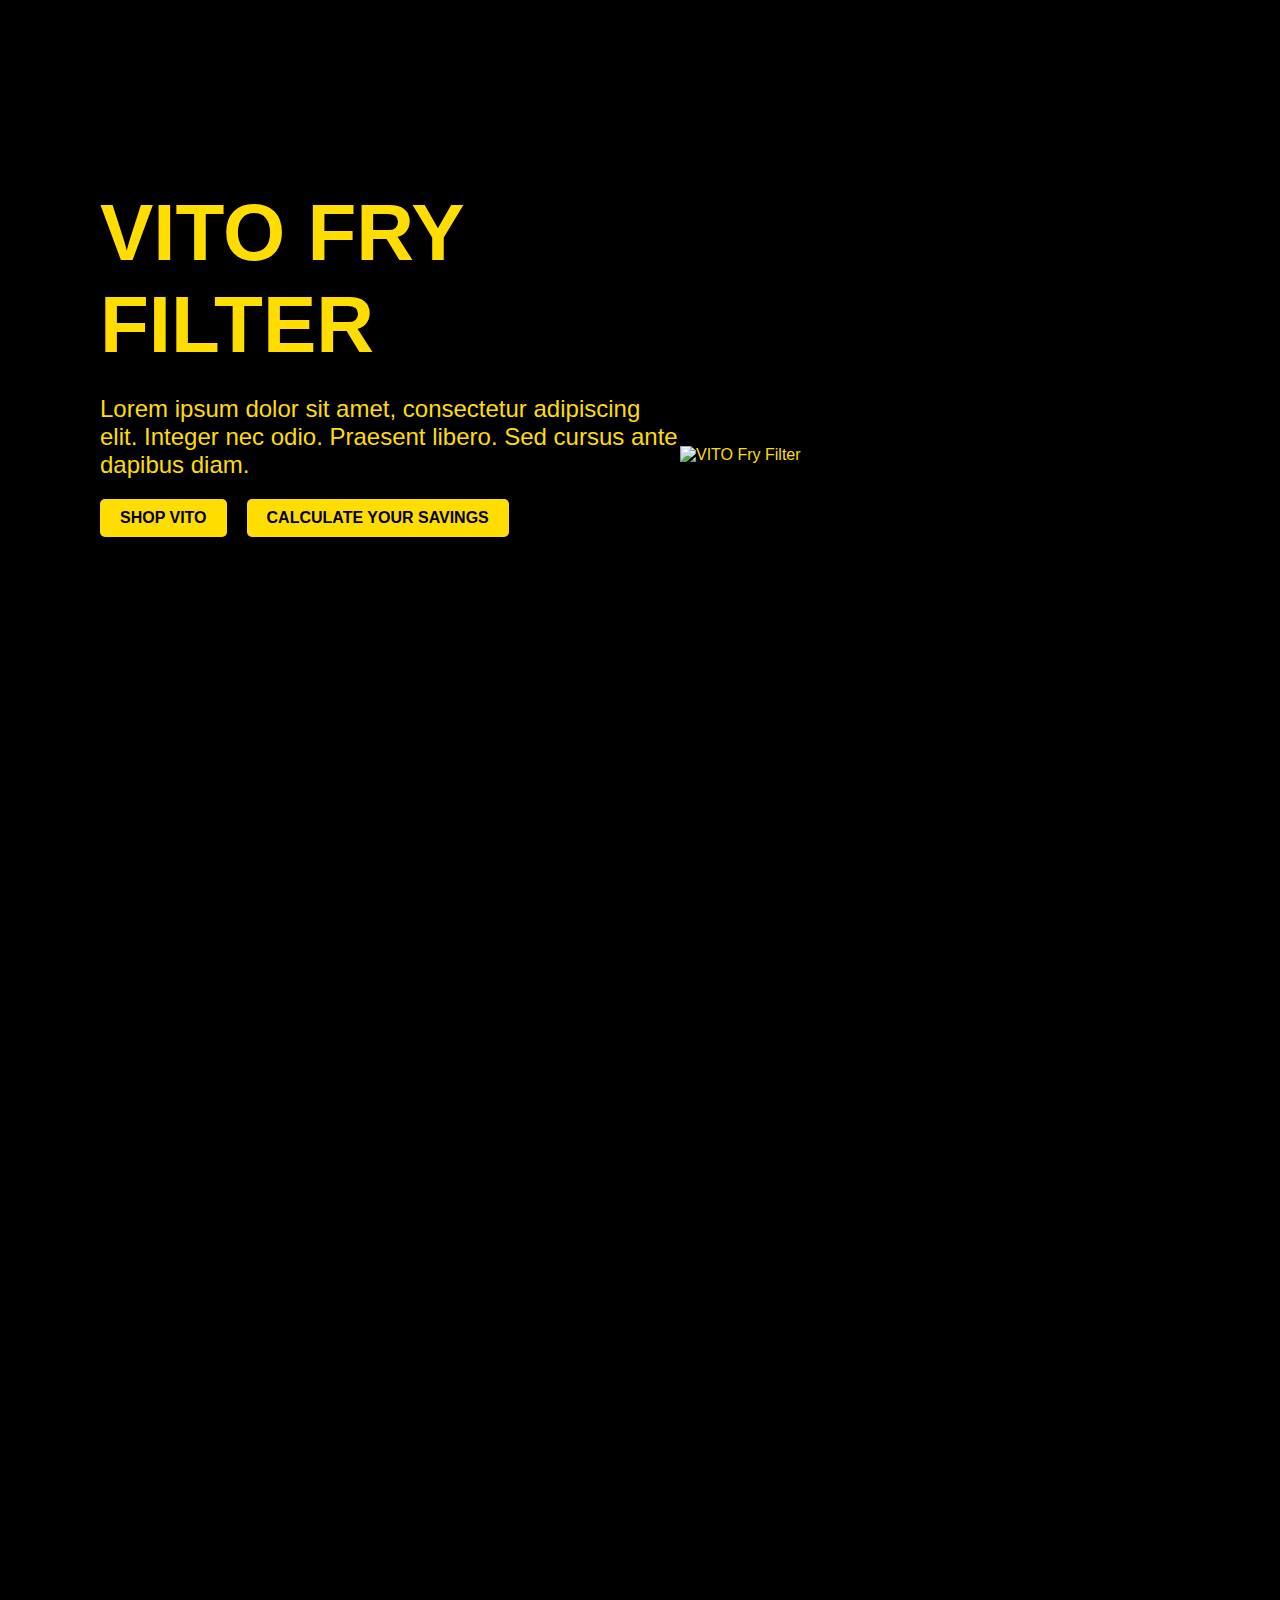
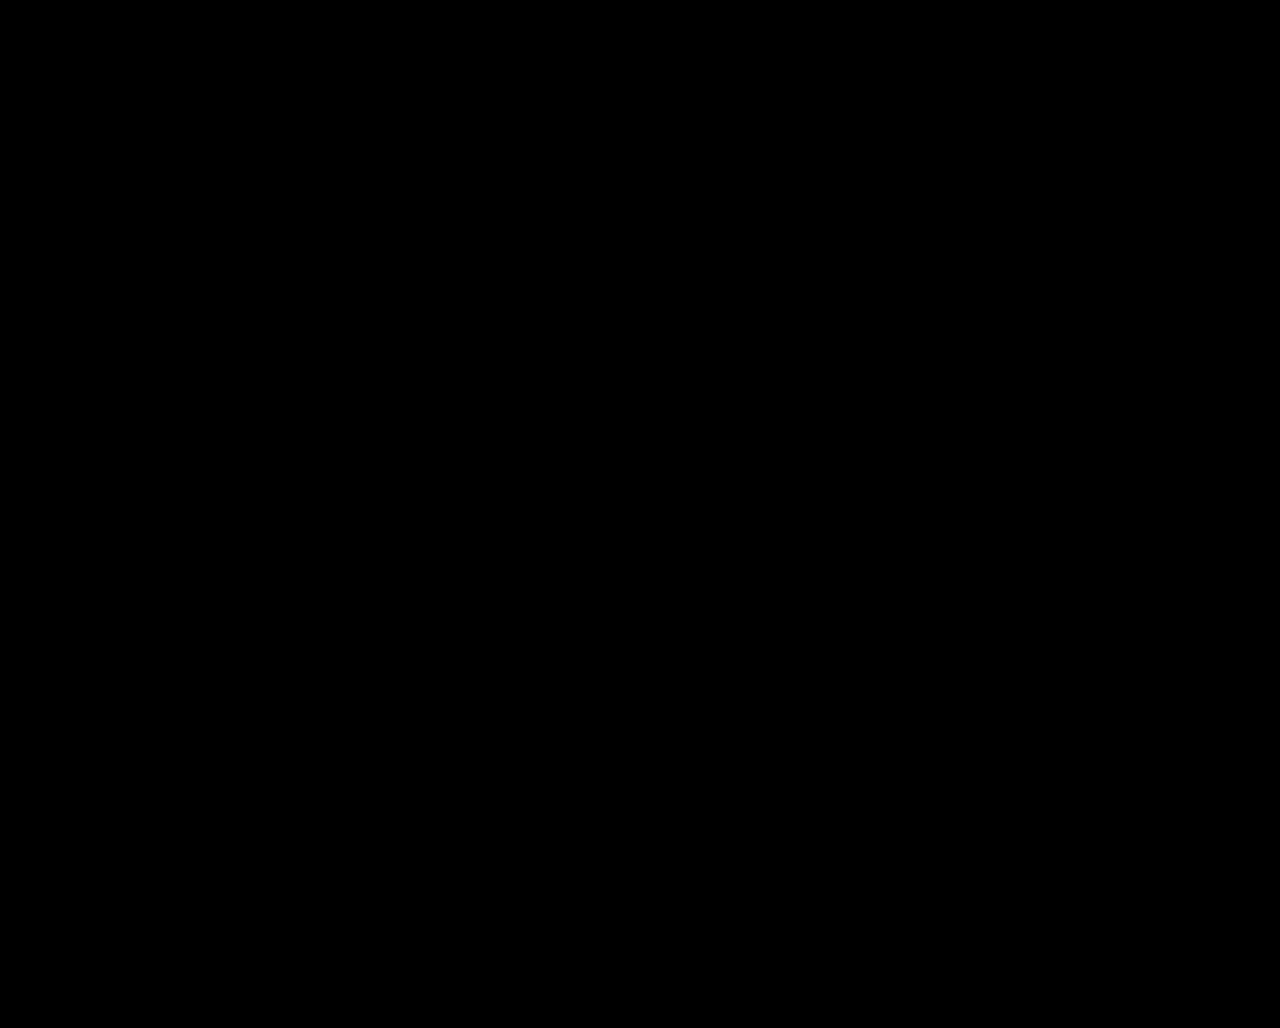
==== index.html @ 42c78854 "adjusted styles" ====
<!DOCTYPE html>
<html lang="en">
<head>
  <meta charset="UTF-8">
  <meta name="viewport" content="width=device-width, initial-scale=1.0">
  <title>VITO Fry Filter</title>
  <link rel="stylesheet" href="styles.css">
</head>
<body>
  <!-- HERO SECTION -->
  <div id="hero-section"></div>

  <!-- QUIZ SECTION -->
  <div id="quiz-section"></div>

  <!-- CALCULATOR SECTION -->
  <div id="calculator-section"></div>

  <script src="scripts.js"></script>
  <script>
    // Load sections
    fetch('hero.html')
      .then(response => response.text())
      .then(data => document.getElementById('hero-section').innerHTML = data);

    fetch('quiz.html')
      .then(response => response.text())
      .then(data => document.getElementById('quiz-section').innerHTML = data);

    fetch('calculator.html')
      .then(response => response.text())
      .then(data => document.getElementById('calculator-section').innerHTML = data);
  </script>
</body>
</html>
---- styles.css ----
body, html {
    margin: 0;
    padding: 0;
    width: 100%;
    height: 100%;
    font-family: 'Poppins', sans-serif;
    justify-content: center;
    align-items: center;
    height: 100vh;
    overflow-x: hidden;
    background-color: rgb(0, 0, 0);
  }
  
  .hero {
    position: relative;
    width: 100%;
    height: 70vh; /* Banner size */
  }
  
  .background-video {
    position: absolute;
    top: 0;
    left: 0;
    width: 100%;
    height: 100%;
    overflow: hidden;
    z-index: 1;
  }
  
  .background-video video {
    width: 100%;
    height: 100%;
    object-fit: cover;
  }
  
  .hero-content {
    position: relative;
    z-index: 2;
    display: flex;
    align-items: center;
    justify-content: center; /* Center the content */
    height: 100%;
    padding: 20px;
    color: #ffdd00;
    text-align: left;
    background-color:rgba(0, 0, 0, 0.75);
  }
  
  .content-wrapper {
    display: flex;
    align-items: center;
    justify-content: space-between; /* Space out the text and image */
    max-width: 1200px; /* Set a max-width for the inner container */
    width: 100%;
    padding-left: 5rem;
  }
  
  .text-content {
    max-width: 50%;
  }
  
  .hero-content h1 {
    font-size: 5rem; /* Larger heading */
    font-weight: 700;
    margin-bottom: 20px;
  }
  
  .hero-content p {
    font-size: 1.5rem; /* Larger paragraph text */
    margin-bottom: 20px;
  }
  
  .vito-image {
    width: 65%;
    height: auto;
    padding-top: 15rem;
  }
  
  .buttons {
    display: flex;
    gap: 20px;
  }
  
  .button {
    background-color: #ffdd00;
    color: black;
    padding: 10px 20px;
    text-decoration: none;
    font-weight: 700;
    border-radius: 5px;
    transition: background-color 0.3s;
  }
  
  .button:hover {
    background-color: #ffcc00;
  }
  
  .start-button-container {
    text-align: center;
    display: flex;
    flex-direction: column;
    align-items: center;
    justify-content: space-evenly;
  }
  
  /* QUIZ STYLES */
  
  .quiz {
    height: 800px;
    display: flex;
    align-items: center;
    justify-content: space-evenly;
  }
  .quiz-heading {
    color: #ffcc00;
  }
  .quiz-description {
    color: #ffcc00;
  }
  .start-button-container img {
    max-width: 300px;
    max-height: 300px;
    margin-bottom: 20px;
  }
  
  .start-button {
    background-color: #ffdd00;
    color: black;
    padding: 15px 25px;
    font-size: 1.5rem;
    font-weight: 700;
    border: none;
    border-radius: 5px;
    cursor: pointer;
    transition: background-color 0.3s;
  }
  
  .start-button:hover {
    background-color: #ffd700;
  }
  
  .quiz-container {
    display: none;
    background-color: black;
    color: #ffdd00;
    padding: 50px 20px;
    text-align: center;
    max-width: 1200px;
    width: 100%;
    box-sizing: border-box;
    /* Include padding in width */
    margin: 0 auto;
    /* Center horizontally */
    border-radius: 10px;
    position: relative;
    /* Ensure relative positioning */
    overflow: hidden;
    height: 520px;
    /* Set a consistent height */
  }
  
  .quiz-slides {
    display: flex;
    flex-direction: column;
    align-items: center;
    width: 100%;
  }
  
  .quiz-slide {
    background-color: black;
    position: absolute;
    width: 100%;
    top: 0;
    left: 0;
    transition: transform 400ms ease-in-out;
    opacity: 0;
    /* Make slides initially invisible */
    visibility: hidden;
    /* Hide slides initially */
    display: flex;
    flex-direction: column;
    align-items: center;
    justify-content: center;
    /* Center content vertically */
    height: 100%;
    /* Ensure slides take up the full height */
  }
  
  .quiz-slide.active {
    transform: translateX(0);
    opacity: 1;
    /* Make the active slide visible */
    visibility: visible;
    /* Show the active slide */
  }
  
  .quiz-slide.left {
    transform: translateX(-100%);
    visibility: hidden;
    /* Ensure hidden slides are not visible */
  }
  
  .quiz-slide.right {
    transform: translateX(100%);
    visibility: hidden;
    /* Ensure hidden slides are not visible */
  }
  
  button {
    background-color: #ffdd00;
    color: black;
    padding: 15px 25px;
    font-size: 1.5rem;
    font-weight: 700;
    border: none;
    border-radius: 5px;
    cursor: pointer;
    transition: background-color 0.3s;
    margin: 10px;
    /* Add some margin for spacing */
  }
  
  button:hover {
    background-color: #ffd700;
  }
  
  .results {
    background-color: #ffdd00;
    color: black;
    padding: 20px;
    font-size: 1.2rem;
    font-weight: 700;
    border-radius: 5px;
    margin-top: 20px;
    display: none;
    /* Hide the results section initially */
  }
  
  .action-buttons {
    display: none;
    /* Hide action buttons initially */
    margin-top: 20px;
  }
  
  .action-buttons.active {
    display: flex;
    /* Show action buttons when active */
    justify-content: center;
    gap: 15px;
  }
  
  .slide-header {
    display: flex;
    flex-direction: column;
    align-items: center;
    margin-bottom: 20px;
  }
  
  .button-wrapper {
    display: flex;
    flex-direction: row;
    align-items: center;
    margin-top: 20px;
  }
  
  .result-wrapper {
    display: flex;
    flex-direction: column;
    align-items: center;
    text-align: center;
    /* Ensure text is centered */
    width: 100%;
  }
  
  .results img {
    max-width: 10rem;
    width: 100%;
    max-height: auto;
    margin: 0 auto;
  }
  
  /* Calculator Section */
  .calculate-savings {
    background-color: black;
    color: #ffdd00;
    padding: 50px 0;
    text-align: center;
  }
  
  .calculate-savings .container {
    max-width: 1200px;
    margin: 0 auto;
    padding: 0 20px;
  }
  
  .calculate-savings h2 {
    font-size: 5rem;
    font-weight: 700;
    margin-bottom: 10px;
  }
  
  .calculate-savings p {
    font-size: 1.5rem;
    margin-bottom: 2rem;
  }
  
  .calculator {
    display: flex;
    flex-direction: row;
    align-items: center;
    gap: 20px;
    justify-content: space-evenly;
  }
  
  .calculator-inputs {
    display: flex;
    flex-direction: column;
    gap: 15px;
  }
  
  .calculator-input {
    background-color: #ffdd00;
    color: black;
    padding: 30px 0;
    font-size: 2rem;
    font-weight: 700;
    border: none;
    border-radius: 5px;
    text-align: center;
    cursor: text;
  }
  
  .calculator-label {
    color: #ffdd00;
    font-size: 1.5rem;
    margin-bottom: -10px;
    text-align: left;
    margin-left: 10px;
  }
  
  .results-wrapper {
    display: flex;
    flex-direction: column;
    align-items: center;
    gap: 30px;
  }
  
  .results {
    background-color: #ffdd00;
    color: black;
    padding: 10rem 0;
    font-size: 2rem;
    font-weight: 700;
    border-radius: 5px;
    width: 100%;
    text-align: center;
  }
  
  .action-buttons {
    display: flex;
    gap: 15px;
    margin-top: 20px;
  }
  
  .action-buttons.active {
    display: flex;
    /* Show action buttons when active */
    justify-content: center;
    gap: 15px;
  }
  
  .start-button-container {
    text-align: center;
  }
  
  .start-button-container img {
    max-width: 300px;
    max-height: 300px;
    margin-bottom: 20px;
  }
  
  .results img {
    max-width: 10rem;
    width: 100%;
    max-height: auto;
    margin: 0 auto;
  }
  
  .slide-header {
    display: flex;
    flex-direction: column;
    align-items: center;
    margin-bottom: 20px;
  }
  
  .button-wrapper {
    display: flex;
    flex-direction: row;
    align-items: center;
    margin-top: 20px;
  }
  
  .result-wrapper {
    display: flex;
    flex-direction: column;
    align-items: center;
    text-align: center;
    /* Ensure text is centered */
    width: 100%;
  }
  
  .results {
    background-color: #ffdd00;
    color: black;
    padding: 20px;
    font-size: 1.2rem;
    font-weight: 700;
    border-radius: 5px;
    margin-top: 20px;
    display: none;
    /* Hide the results section initially */
  }
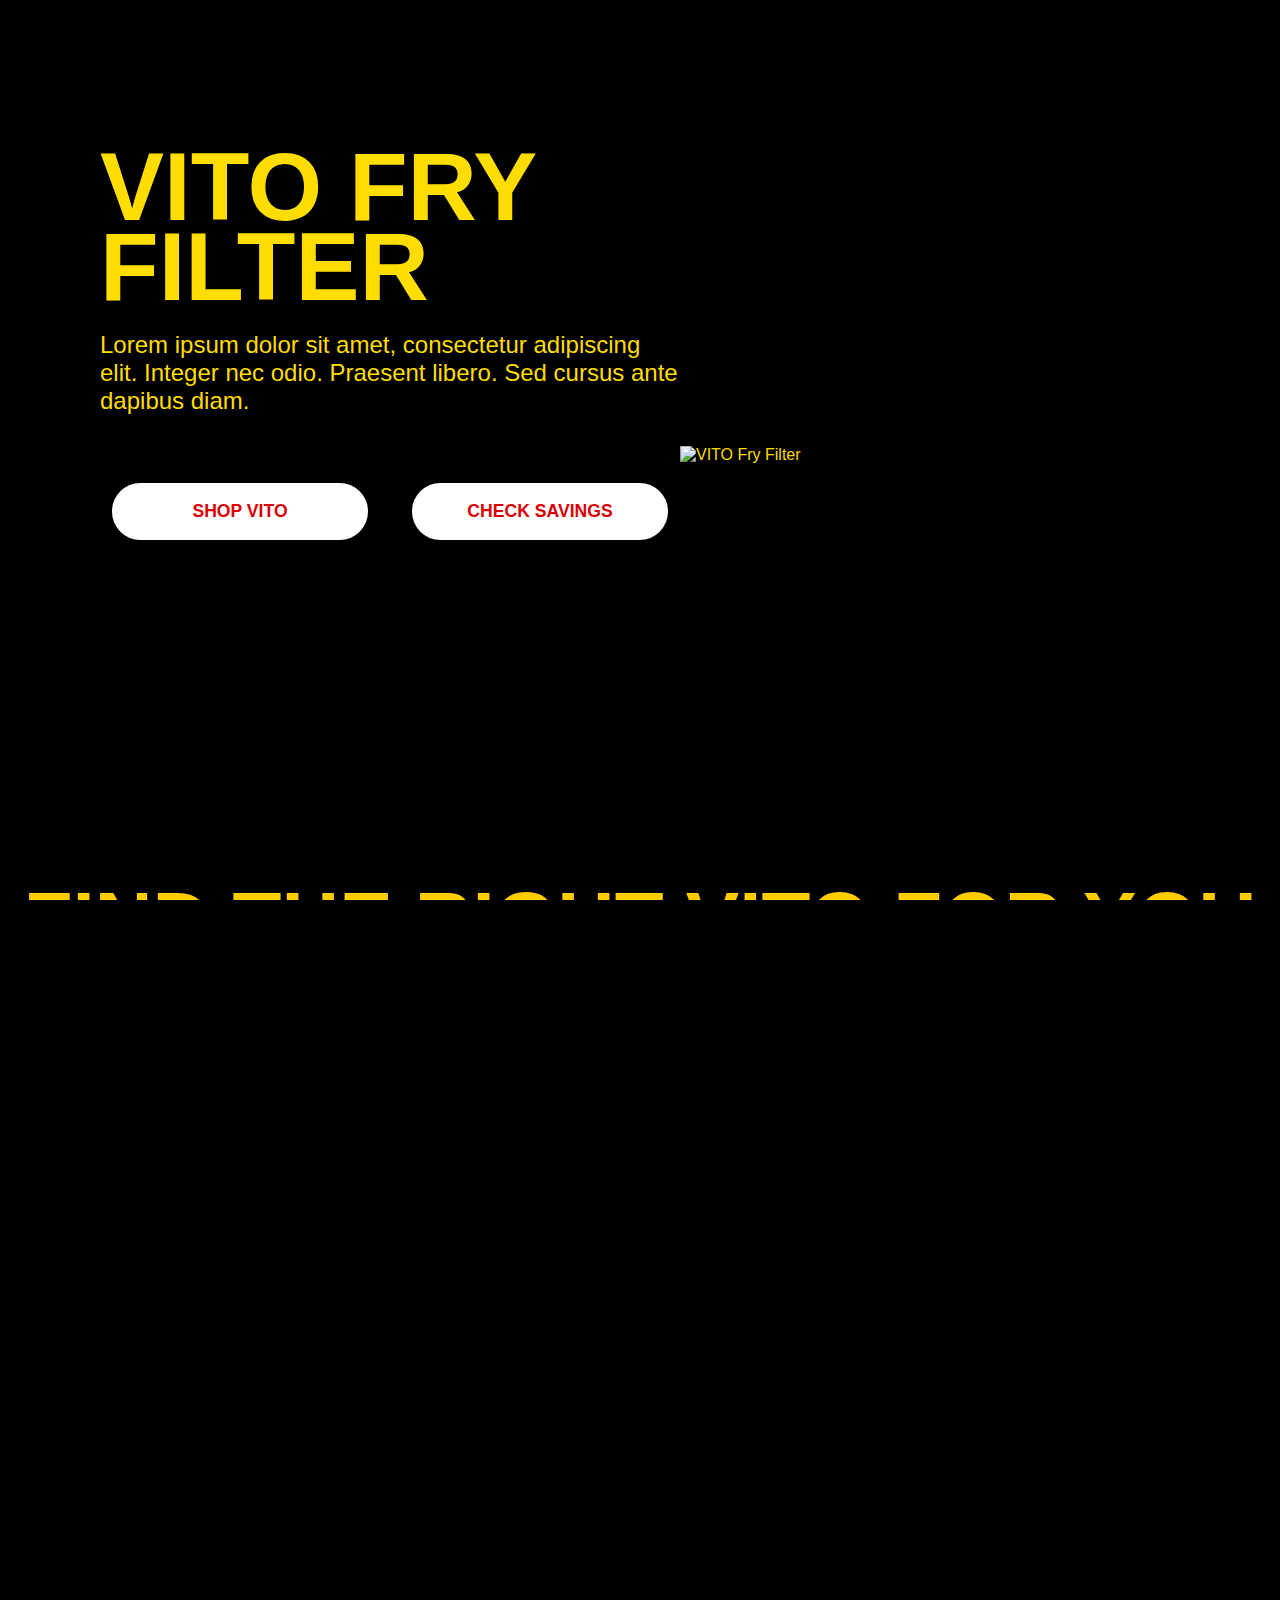
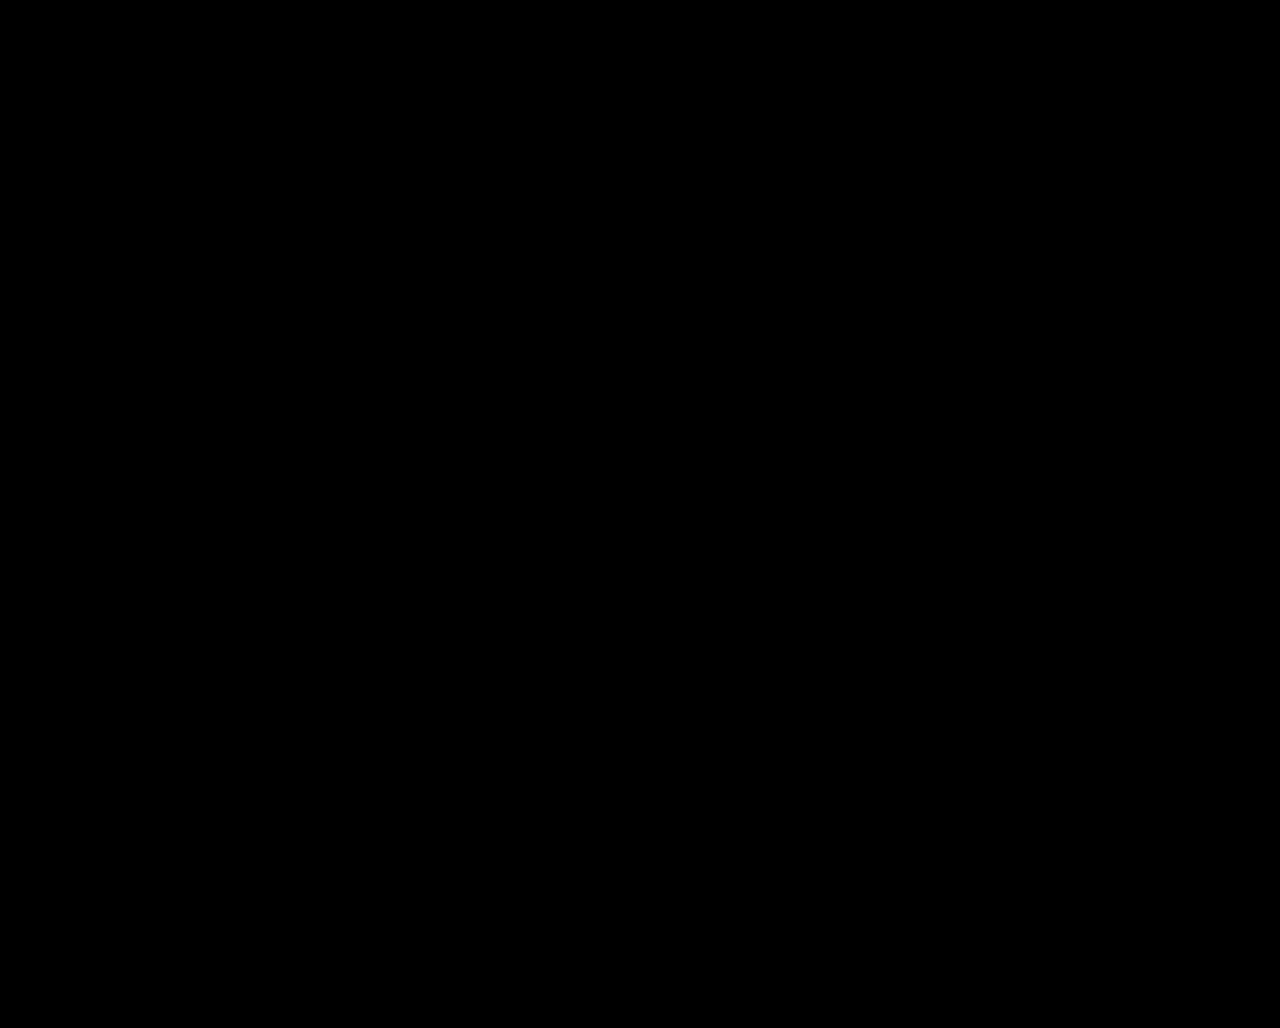
==== commit 4c4a2516: "compartmentalized sections of my code and added a new buttons component" ====
--- a/index.html
+++ b/index.html
@@ -4,9 +4,9 @@
   <meta charset="UTF-8">
   <meta name="viewport" content="width=device-width, initial-scale=1.0">
   <title>VITO Fry Filter</title>
-  <link rel="stylesheet" href="styles.css">
-</head>
-<body>
+  <link rel="stylesheet" href="global.css">
+    <script src="./quiz-calculator.js"></script>
+  </head>
   <!-- HERO SECTION -->
   <div id="hero-section"></div>
 
--- a/global.css
+++ b/global.css
@@ -0,0 +1,454 @@
+body, html {
+  margin: 0;
+  padding: 0;
+  width: 100%;
+  height: 100%;
+  font-family: 'Poppins', sans-serif;
+  justify-content: center;
+  align-items: center;
+  height: 100vh;
+  overflow-x: hidden;
+  background-color: rgb(0, 0, 0);
+}
+
+/* HERO STYLES */
+#hero-section {
+  z-index: 1;
+  position: relative;
+}
+
+.hero {
+  position: relative;
+  width: 100%;
+  height: 70vh; /* Banner size */
+}
+
+.background-video {
+  position: absolute;
+  top: 0;
+  left: 0;
+  width: 100%;
+  height: 100%;
+  overflow: hidden;
+  z-index: 0;
+}
+
+.background-video video {
+  width: 100%;
+  height: 100%;
+  object-fit: cover;
+}
+
+.hero-content {
+  position: relative;
+  z-index: 1;
+  display: flex;
+  align-items: center;
+  justify-content: center; /* Center the content */
+  height: 100%;
+  padding: 20px;
+  color: #ffdd00;
+  text-align: left;
+  background-color:rgba(0, 0, 0, 0.75);
+}
+
+.content-wrapper {
+  display: flex;
+  align-items: center;
+  justify-content: space-between; /* Space out the text and image */
+  max-width: 1200px; /* Set a max-width for the inner container */
+  width: 100%;
+  padding-left: 5rem;
+}
+
+.text-content {
+  max-width: 50%;
+}
+
+.hero-content h1 {
+  font-size: 6rem;
+  font-weight: 700;
+  margin-bottom: 0;
+  line-height: 5rem;
+  font-weight: 900;
+}
+
+.hero-content p {
+  font-size: 1.5rem; /* Larger paragraph text */
+  margin-bottom: 20px;
+}
+
+.vito-image {
+  width: 65%;
+  height: auto;
+  padding-top: 15rem;
+}
+
+.buttons {
+  display: flex;
+  gap: 20px;
+}
+
+.button {
+  background-color: #ffdd00;
+  color: black;
+  padding: 10px 20px;
+  text-decoration: none;
+  font-weight: 700;
+  border-radius: 5px;
+  transition: background-color 0.3s;
+}
+
+.button:hover {
+  background-color: #ffcc00;
+}
+
+.start-button-container {
+  text-align: center;
+  display: flex;
+  flex-direction: column;
+  align-items: center;
+  justify-content: space-evenly;
+}
+
+/* QUIZ STYLES */
+#quiz-section {
+  z-index: 2;
+  position: relative;
+  background-color: black;
+}
+
+.quiz {
+  height: 800px;
+  display: flex;
+  align-items: center;
+  justify-content: space-evenly;
+  text-align: left; /* Added text alignment */
+}
+
+.quiz-heading {
+  color: #ffcc00;
+  font-size: 5rem;
+    font-weight: 700;
+    margin-bottom: 10px;
+    text-transform: uppercase;
+    text-align: left;
+}
+
+.quiz-description {
+  color: #ffcc00;
+  font-size: 1.5rem;
+    margin-bottom: 2rem;
+}
+
+.start-button-container img {
+  max-width: 300px;
+  max-height: 300px;
+  margin-bottom: 20px;
+}
+
+.start-button {
+  background-color: #ffdd00;
+  color: black;
+  padding: 15px 25px;
+  font-size: 1.5rem;
+  font-weight: 700;
+  border: none;
+  border-radius: 5px;
+  cursor: pointer;
+  transition: background-color 0.3s;
+  text-transform: uppercase; /* Added text transformation */
+  text-align: left; /* Added text alignment */
+}
+
+.start-button:hover {
+  background-color: #ffd700;
+}
+
+.quiz-container {
+  display: none;
+  background-color: black;
+  color: #ffdd00;
+  padding: 50px 20px;
+  text-align: center;
+  max-width: 1200px;
+  width: 100%;
+  box-sizing: border-box;
+  /* Include padding in width */
+  margin: 0 auto;
+  /* Center horizontally */
+  border-radius: 10px;
+  position: relative;
+  /* Ensure relative positioning */
+  overflow: hidden;
+  height: 520px;
+  /* Set a consistent height */
+}
+
+.quiz-slides {
+  display: flex;
+  flex-direction: column;
+  align-items: center;
+  width: 100%;
+}
+
+.quiz-slide {
+  background-color: black;
+  position: absolute;
+  width: 100%;
+  top: 0;
+  left: 0;
+  transition: transform 400ms ease-in-out;
+  opacity: 0;
+  /* Make slides initially invisible */
+  visibility: hidden;
+  /* Hide slides initially */
+  display: flex;
+  flex-direction: column;
+  align-items: center;
+  justify-content: center;
+  /* Center content vertically */
+  height: 100%;
+  /* Ensure slides take up the full height */
+}
+
+.quiz-slide.active {
+  transform: translateX(0);
+  opacity: 1;
+  /* Make the active slide visible */
+  visibility: visible;
+  /* Show the active slide */
+}
+
+.quiz-slide.left {
+  transform: translateX(-100%);
+  visibility: hidden;
+  /* Ensure hidden slides are not visible */
+}
+
+.quiz-slide.right {
+  transform: translateX(100%);
+  visibility: hidden;
+  /* Ensure hidden slides are not visible */
+}
+
+button {
+  background-color: #ffdd00;
+  color: black;
+  padding: 15px 25px;
+  font-size: 1.5rem;
+  font-weight: 700;
+  border: none;
+  border-radius: 5px;
+  cursor: pointer;
+  transition: background-color 0.3s;
+  margin: 10px;
+  /* Add some margin for spacing */
+  text-transform: uppercase; /* Added text transformation */
+  text-align: left; /* Added text alignment */
+}
+
+button:hover {
+  background-color: #ffd700;
+}
+
+.results {
+  background-color: #ffdd00;
+  color: black;
+  padding: 20px;
+  font-size: 1.2rem;
+  font-weight: 700;
+  border-radius: 5px;
+  margin-top: 20px;
+  display: none;
+  /* Hide the results section initially */
+}
+
+.action-buttons {
+  display: none;
+  /* Hide action buttons initially */
+  margin-top: 20px;
+}
+
+.action-buttons.active {
+  display: flex;
+  /* Show action buttons when active */
+  justify-content: center;
+  gap: 15px;
+}
+
+.slide-header {
+  display: flex;
+  flex-direction: column;
+  align-items: center;
+  margin-bottom: 20px;
+}
+
+.button-wrapper {
+  display: flex;
+  flex-direction: row;
+  align-items: center;
+  margin-top: 20px;
+}
+
+.result-wrapper {
+  display: flex;
+  flex-direction: column;
+  align-items: center;
+  text-align: center;
+  /* Ensure text is centered */
+  width: 100%;
+}
+
+.results img {
+  max-width: 10rem;
+  width: 100%;
+  max-height: auto;
+  margin: 0 auto;
+}
+
+/* Calculator Section */
+.calculate-savings {
+  background-color: black;
+  color: #ffdd00;
+  padding: 50px 0;
+  text-align: left; /* Changed to left alignment */
+  position: relative;
+  z-index: 1;
+}
+
+.calculate-savings .container {
+  max-width: 1200px;
+  margin: 0 auto;
+  padding: 0 20px;
+}
+
+.calculate-savings h2 {
+  font-size: 5rem;
+  font-weight: 700;
+  margin-bottom: 10px;
+  text-transform: uppercase; /* Added text transformation */
+}
+
+.calculate-savings p {
+  font-size: 1.5rem;
+  margin-bottom: 2rem;
+}
+
+.calculator {
+  display: flex;
+  flex-direction: row;
+  align-items: center;
+  gap: 20px;
+  justify-content: space-evenly;
+}
+
+.calculator-inputs {
+  display: flex;
+  flex-direction: column;
+  gap: 15px;
+}
+
+.calculator-input {
+  background-color: #ffdd00;
+  color: black;
+  padding: 30px 0;
+  font-size: 2rem;
+  font-weight: 700;
+  border: none;
+  border-radius: 5px;
+  text-align: center;
+  cursor: text;
+}
+
+.calculator-label {
+  color: #ffdd00;
+  font-size: 1.5rem;
+  margin-bottom: -10px;
+  text-align: left;
+  margin-left: 10px;
+}
+
+.results-wrapper {
+  display: flex;
+  flex-direction: column;
+  align-items: center;
+  gap: 30px;
+}
+
+.results {
+  background-color: #ffdd00;
+  color: black;
+  padding: 10rem 0;
+  font-size: 2rem;
+  font-weight: 700;
+  border-radius: 5px;
+  width: 100%;
+  text-align: center;
+}
+
+.action-buttons {
+  display: flex;
+  gap: 15px;
+  margin-top: 20px;
+}
+
+.action-buttons.active {
+  display: flex;
+  /* Show action buttons when active */
+  justify-content: center;
+  gap: 15px;
+}
+
+.start-button-container {
+  text-align: center;
+}
+
+.start-button-container img {
+  max-width: 300px;
+  max-height: 300px;
+  margin-bottom: 20px;
+}
+
+.results img {
+  max-width: 10rem;
+  width: 100%;
+  max-height: auto;
+  margin: 0 auto;
+}
+
+.slide-header {
+  display: flex;
+  flex-direction: column;
+  align-items: center;
+  margin-bottom: 20px;
+}
+
+.button-wrapper {
+  display: flex;
+  flex-direction: row;
+  align-items: center;
+  margin-top: 20px;
+}
+
+.result-wrapper {
+  display: flex;
+  flex-direction: column;
+  align-items: center;
+  text-align: center;
+  /* Ensure text is centered */
+  width: 100%;
+}
+
+.results {
+  background-color: #ffdd00;
+  color: black;
+  padding: 20px;
+  font-size: 1.2rem;
+  font-weight: 700;
+  border-radius: 5px;
+  margin-top: 20px;
+  display: none;
+  /* Hide the results section initially */
+}
+
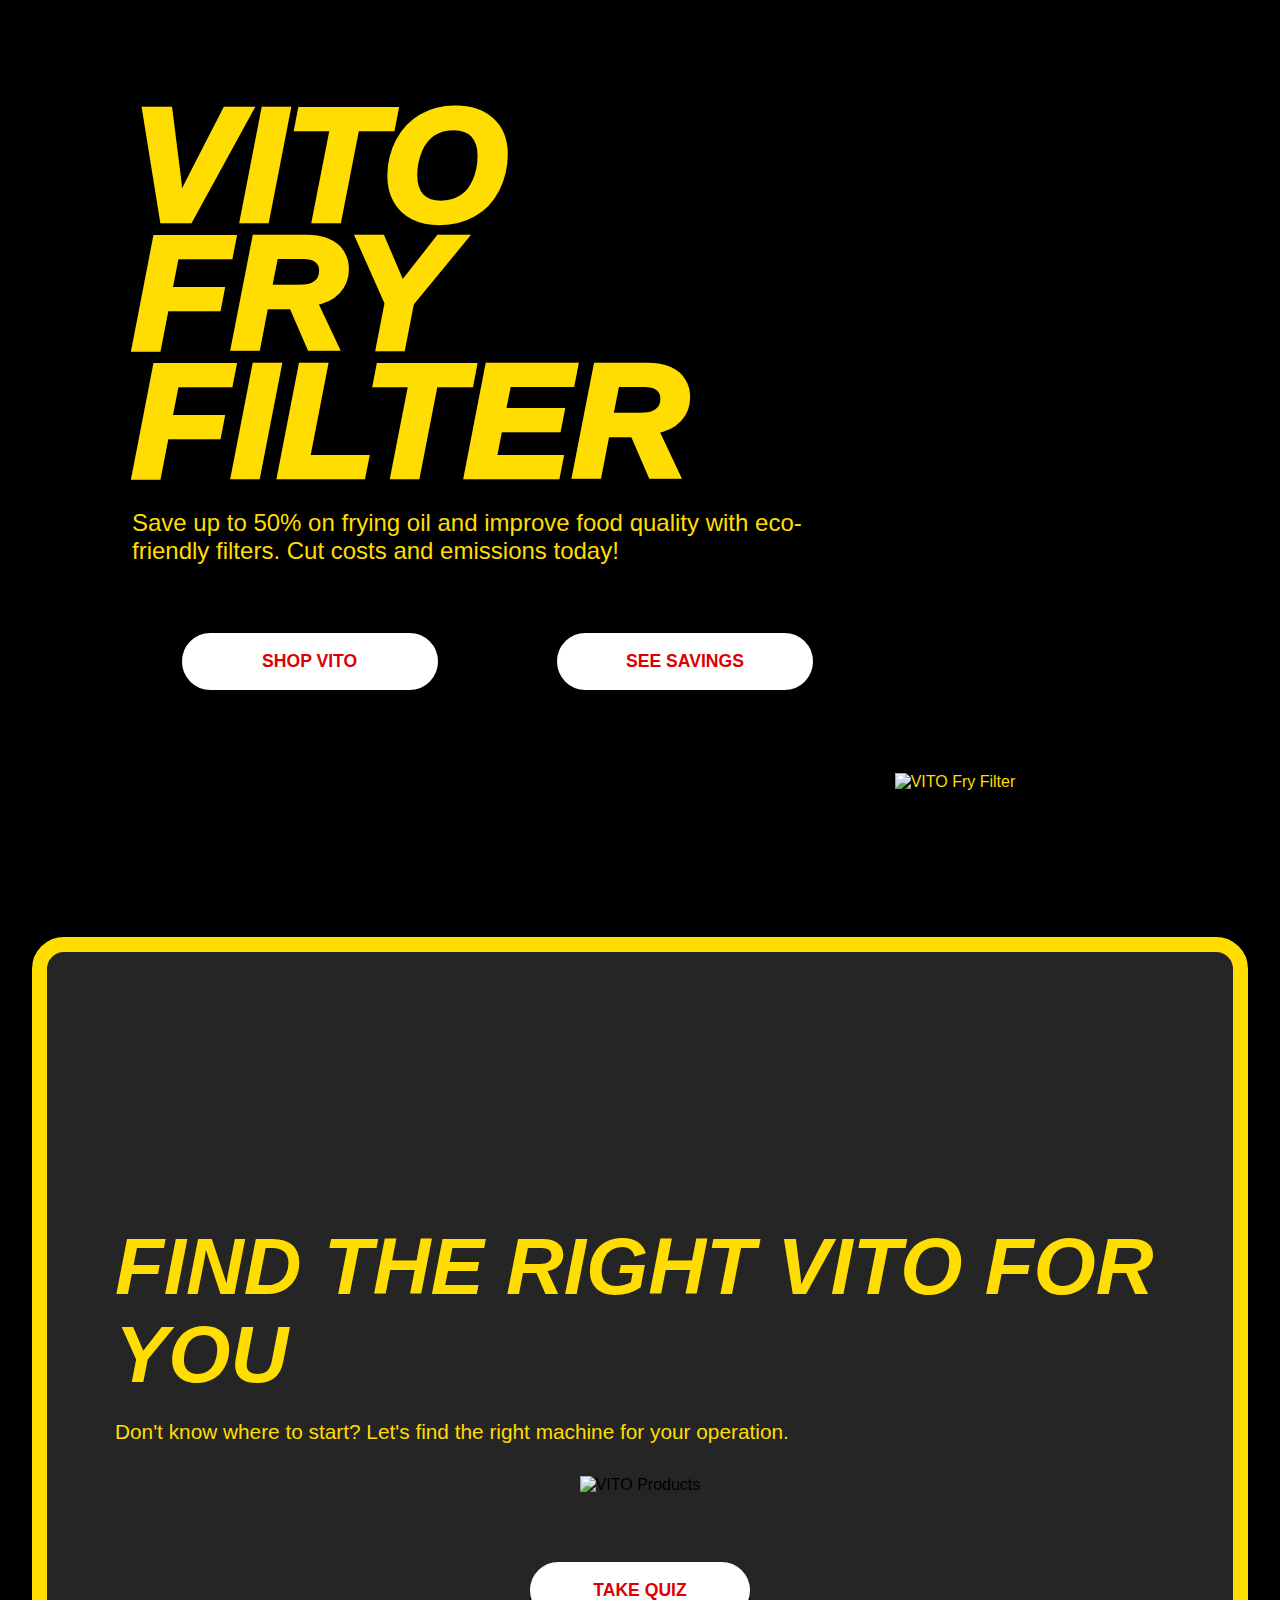
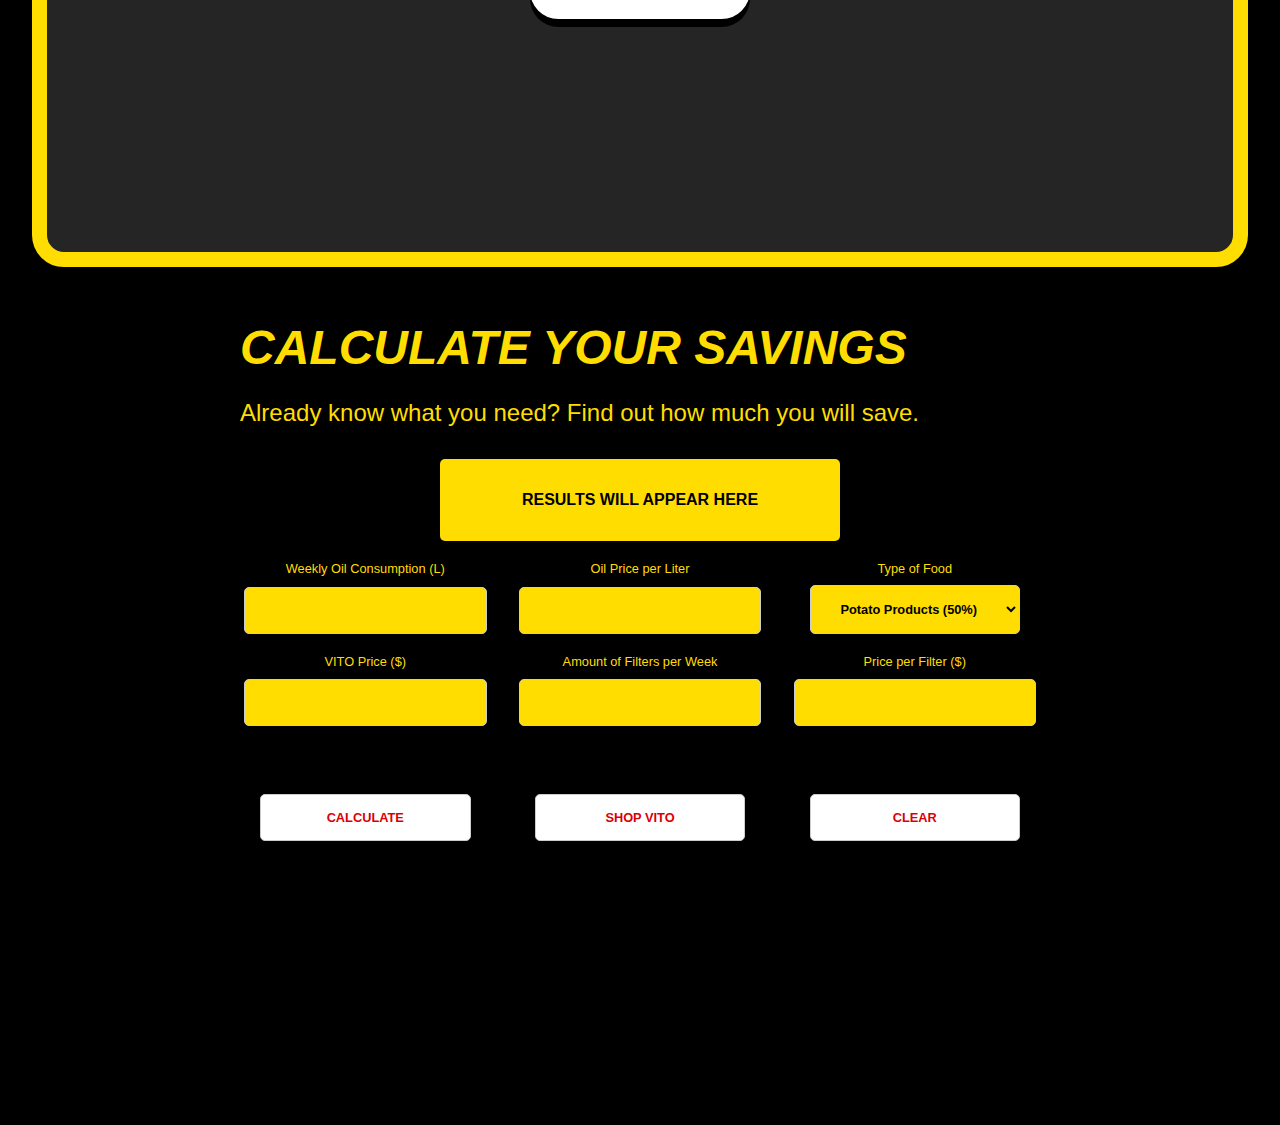
==== commit 953100eb: "updated styles and added more responsiveness" ====
--- a/index.html
+++ b/index.html
@@ -16,6 +16,8 @@
   <!-- CALCULATOR SECTION -->
   <div id="calculator-section"></div>
 
+  <div id="fancy-button01"></div>
+
   <script src="scripts.js"></script>
   <script>
     // Load sections
@@ -30,6 +32,10 @@
     fetch('calculator.html')
       .then(response => response.text())
       .then(data => document.getElementById('calculator-section').innerHTML = data);
+    
+      fetch('fancy-button01.html')
+      .then(response => response.text())
+      .then(data => document.getElementById('fancy-button01').innerHTML = data);
   </script>
 </body>
 </html>
--- a/global.css
+++ b/global.css
@@ -1,4 +1,4 @@
-body, html {
+body {
   margin: 0;
   padding: 0;
   width: 100%;
@@ -9,446 +9,24 @@
   height: 100vh;
   overflow-x: hidden;
   background-color: rgb(0, 0, 0);
+  cursor: url('./assets/cursor1.png'), none; /* Default spatula cursor */
+}
+/* cursor */
+
+body.clicked, a.clicked, button.clicked{
+  cursor: url('./assets/cursor2.png'), none; /* Spatula cursor on click */
 }
 
-/* HERO STYLES */
-#hero-section {
-  z-index: 1;
-  position: relative;
+a, button {
+  cursor: url('./assets/cursor1.png'), grab;
 }
 
-.hero {
-  position: relative;
-  width: 100%;
-  height: 70vh; /* Banner size */
-}
 
-.background-video {
-  position: absolute;
-  top: 0;
-  left: 0;
-  width: 100%;
-  height: 100%;
-  overflow: hidden;
-  z-index: 0;
-}
 
-.background-video video {
-  width: 100%;
-  height: 100%;
-  object-fit: cover;
-}
+  .outlined-text {
+    color: #ffdd00; /* Make the main text color transparent */
+    -webkit-text-stroke: 00.4rem #ffdd00; /* Apply a yellow stroke to the text */
+    font-weight: bold; /* Optional: Makes the stroke more prominent */
+  }
 
-.hero-content {
-  position: relative;
-  z-index: 1;
-  display: flex;
-  align-items: center;
-  justify-content: center; /* Center the content */
-  height: 100%;
-  padding: 20px;
-  color: #ffdd00;
-  text-align: left;
-  background-color:rgba(0, 0, 0, 0.75);
-}
 
-.content-wrapper {
-  display: flex;
-  align-items: center;
-  justify-content: space-between; /* Space out the text and image */
-  max-width: 1200px; /* Set a max-width for the inner container */
-  width: 100%;
-  padding-left: 5rem;
-}
-
-.text-content {
-  max-width: 50%;
-}
-
-.hero-content h1 {
-  font-size: 6rem;
-  font-weight: 700;
-  margin-bottom: 0;
-  line-height: 5rem;
-  font-weight: 900;
-}
-
-.hero-content p {
-  font-size: 1.5rem; /* Larger paragraph text */
-  margin-bottom: 20px;
-}
-
-.vito-image {
-  width: 65%;
-  height: auto;
-  padding-top: 15rem;
-}
-
-.buttons {
-  display: flex;
-  gap: 20px;
-}
-
-.button {
-  background-color: #ffdd00;
-  color: black;
-  padding: 10px 20px;
-  text-decoration: none;
-  font-weight: 700;
-  border-radius: 5px;
-  transition: background-color 0.3s;
-}
-
-.button:hover {
-  background-color: #ffcc00;
-}
-
-.start-button-container {
-  text-align: center;
-  display: flex;
-  flex-direction: column;
-  align-items: center;
-  justify-content: space-evenly;
-}
-
-/* QUIZ STYLES */
-#quiz-section {
-  z-index: 2;
-  position: relative;
-  background-color: black;
-}
-
-.quiz {
-  height: 800px;
-  display: flex;
-  align-items: center;
-  justify-content: space-evenly;
-  text-align: left; /* Added text alignment */
-}
-
-.quiz-heading {
-  color: #ffcc00;
-  font-size: 5rem;
-    font-weight: 700;
-    margin-bottom: 10px;
-    text-transform: uppercase;
-    text-align: left;
-}
-
-.quiz-description {
-  color: #ffcc00;
-  font-size: 1.5rem;
-    margin-bottom: 2rem;
-}
-
-.start-button-container img {
-  max-width: 300px;
-  max-height: 300px;
-  margin-bottom: 20px;
-}
-
-.start-button {
-  background-color: #ffdd00;
-  color: black;
-  padding: 15px 25px;
-  font-size: 1.5rem;
-  font-weight: 700;
-  border: none;
-  border-radius: 5px;
-  cursor: pointer;
-  transition: background-color 0.3s;
-  text-transform: uppercase; /* Added text transformation */
-  text-align: left; /* Added text alignment */
-}
-
-.start-button:hover {
-  background-color: #ffd700;
-}
-
-.quiz-container {
-  display: none;
-  background-color: black;
-  color: #ffdd00;
-  padding: 50px 20px;
-  text-align: center;
-  max-width: 1200px;
-  width: 100%;
-  box-sizing: border-box;
-  /* Include padding in width */
-  margin: 0 auto;
-  /* Center horizontally */
-  border-radius: 10px;
-  position: relative;
-  /* Ensure relative positioning */
-  overflow: hidden;
-  height: 520px;
-  /* Set a consistent height */
-}
-
-.quiz-slides {
-  display: flex;
-  flex-direction: column;
-  align-items: center;
-  width: 100%;
-}
-
-.quiz-slide {
-  background-color: black;
-  position: absolute;
-  width: 100%;
-  top: 0;
-  left: 0;
-  transition: transform 400ms ease-in-out;
-  opacity: 0;
-  /* Make slides initially invisible */
-  visibility: hidden;
-  /* Hide slides initially */
-  display: flex;
-  flex-direction: column;
-  align-items: center;
-  justify-content: center;
-  /* Center content vertically */
-  height: 100%;
-  /* Ensure slides take up the full height */
-}
-
-.quiz-slide.active {
-  transform: translateX(0);
-  opacity: 1;
-  /* Make the active slide visible */
-  visibility: visible;
-  /* Show the active slide */
-}
-
-.quiz-slide.left {
-  transform: translateX(-100%);
-  visibility: hidden;
-  /* Ensure hidden slides are not visible */
-}
-
-.quiz-slide.right {
-  transform: translateX(100%);
-  visibility: hidden;
-  /* Ensure hidden slides are not visible */
-}
-
-button {
-  background-color: #ffdd00;
-  color: black;
-  padding: 15px 25px;
-  font-size: 1.5rem;
-  font-weight: 700;
-  border: none;
-  border-radius: 5px;
-  cursor: pointer;
-  transition: background-color 0.3s;
-  margin: 10px;
-  /* Add some margin for spacing */
-  text-transform: uppercase; /* Added text transformation */
-  text-align: left; /* Added text alignment */
-}
-
-button:hover {
-  background-color: #ffd700;
-}
-
-.results {
-  background-color: #ffdd00;
-  color: black;
-  padding: 20px;
-  font-size: 1.2rem;
-  font-weight: 700;
-  border-radius: 5px;
-  margin-top: 20px;
-  display: none;
-  /* Hide the results section initially */
-}
-
-.action-buttons {
-  display: none;
-  /* Hide action buttons initially */
-  margin-top: 20px;
-}
-
-.action-buttons.active {
-  display: flex;
-  /* Show action buttons when active */
-  justify-content: center;
-  gap: 15px;
-}
-
-.slide-header {
-  display: flex;
-  flex-direction: column;
-  align-items: center;
-  margin-bottom: 20px;
-}
-
-.button-wrapper {
-  display: flex;
-  flex-direction: row;
-  align-items: center;
-  margin-top: 20px;
-}
-
-.result-wrapper {
-  display: flex;
-  flex-direction: column;
-  align-items: center;
-  text-align: center;
-  /* Ensure text is centered */
-  width: 100%;
-}
-
-.results img {
-  max-width: 10rem;
-  width: 100%;
-  max-height: auto;
-  margin: 0 auto;
-}
-
-/* Calculator Section */
-.calculate-savings {
-  background-color: black;
-  color: #ffdd00;
-  padding: 50px 0;
-  text-align: left; /* Changed to left alignment */
-  position: relative;
-  z-index: 1;
-}
-
-.calculate-savings .container {
-  max-width: 1200px;
-  margin: 0 auto;
-  padding: 0 20px;
-}
-
-.calculate-savings h2 {
-  font-size: 5rem;
-  font-weight: 700;
-  margin-bottom: 10px;
-  text-transform: uppercase; /* Added text transformation */
-}
-
-.calculate-savings p {
-  font-size: 1.5rem;
-  margin-bottom: 2rem;
-}
-
-.calculator {
-  display: flex;
-  flex-direction: row;
-  align-items: center;
-  gap: 20px;
-  justify-content: space-evenly;
-}
-
-.calculator-inputs {
-  display: flex;
-  flex-direction: column;
-  gap: 15px;
-}
-
-.calculator-input {
-  background-color: #ffdd00;
-  color: black;
-  padding: 30px 0;
-  font-size: 2rem;
-  font-weight: 700;
-  border: none;
-  border-radius: 5px;
-  text-align: center;
-  cursor: text;
-}
-
-.calculator-label {
-  color: #ffdd00;
-  font-size: 1.5rem;
-  margin-bottom: -10px;
-  text-align: left;
-  margin-left: 10px;
-}
-
-.results-wrapper {
-  display: flex;
-  flex-direction: column;
-  align-items: center;
-  gap: 30px;
-}
-
-.results {
-  background-color: #ffdd00;
-  color: black;
-  padding: 10rem 0;
-  font-size: 2rem;
-  font-weight: 700;
-  border-radius: 5px;
-  width: 100%;
-  text-align: center;
-}
-
-.action-buttons {
-  display: flex;
-  gap: 15px;
-  margin-top: 20px;
-}
-
-.action-buttons.active {
-  display: flex;
-  /* Show action buttons when active */
-  justify-content: center;
-  gap: 15px;
-}
-
-.start-button-container {
-  text-align: center;
-}
-
-.start-button-container img {
-  max-width: 300px;
-  max-height: 300px;
-  margin-bottom: 20px;
-}
-
-.results img {
-  max-width: 10rem;
-  width: 100%;
-  max-height: auto;
-  margin: 0 auto;
-}
-
-.slide-header {
-  display: flex;
-  flex-direction: column;
-  align-items: center;
-  margin-bottom: 20px;
-}
-
-.button-wrapper {
-  display: flex;
-  flex-direction: row;
-  align-items: center;
-  margin-top: 20px;
-}
-
-.result-wrapper {
-  display: flex;
-  flex-direction: column;
-  align-items: center;
-  text-align: center;
-  /* Ensure text is centered */
-  width: 100%;
-}
-
-.results {
-  background-color: #ffdd00;
-  color: black;
-  padding: 20px;
-  font-size: 1.2rem;
-  font-weight: 700;
-  border-radius: 5px;
-  margin-top: 20px;
-  display: none;
-  /* Hide the results section initially */
-}
-
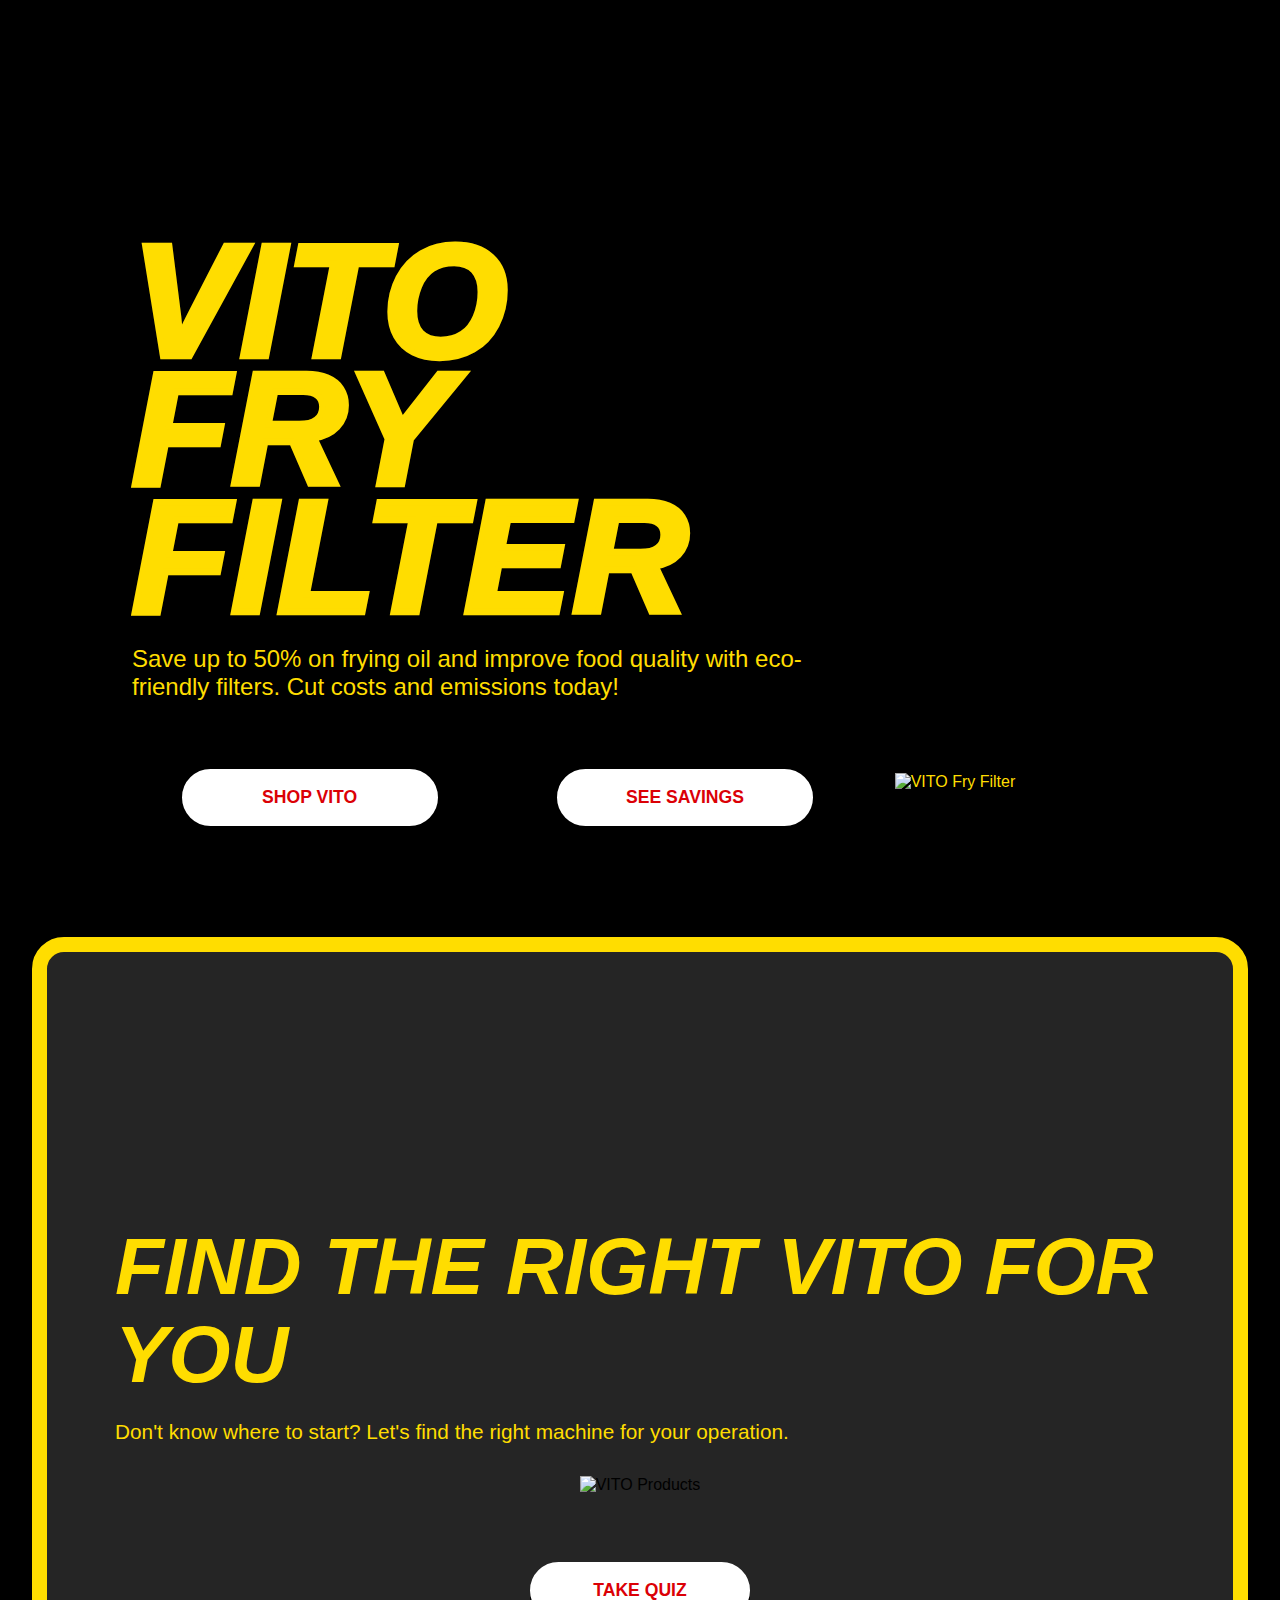
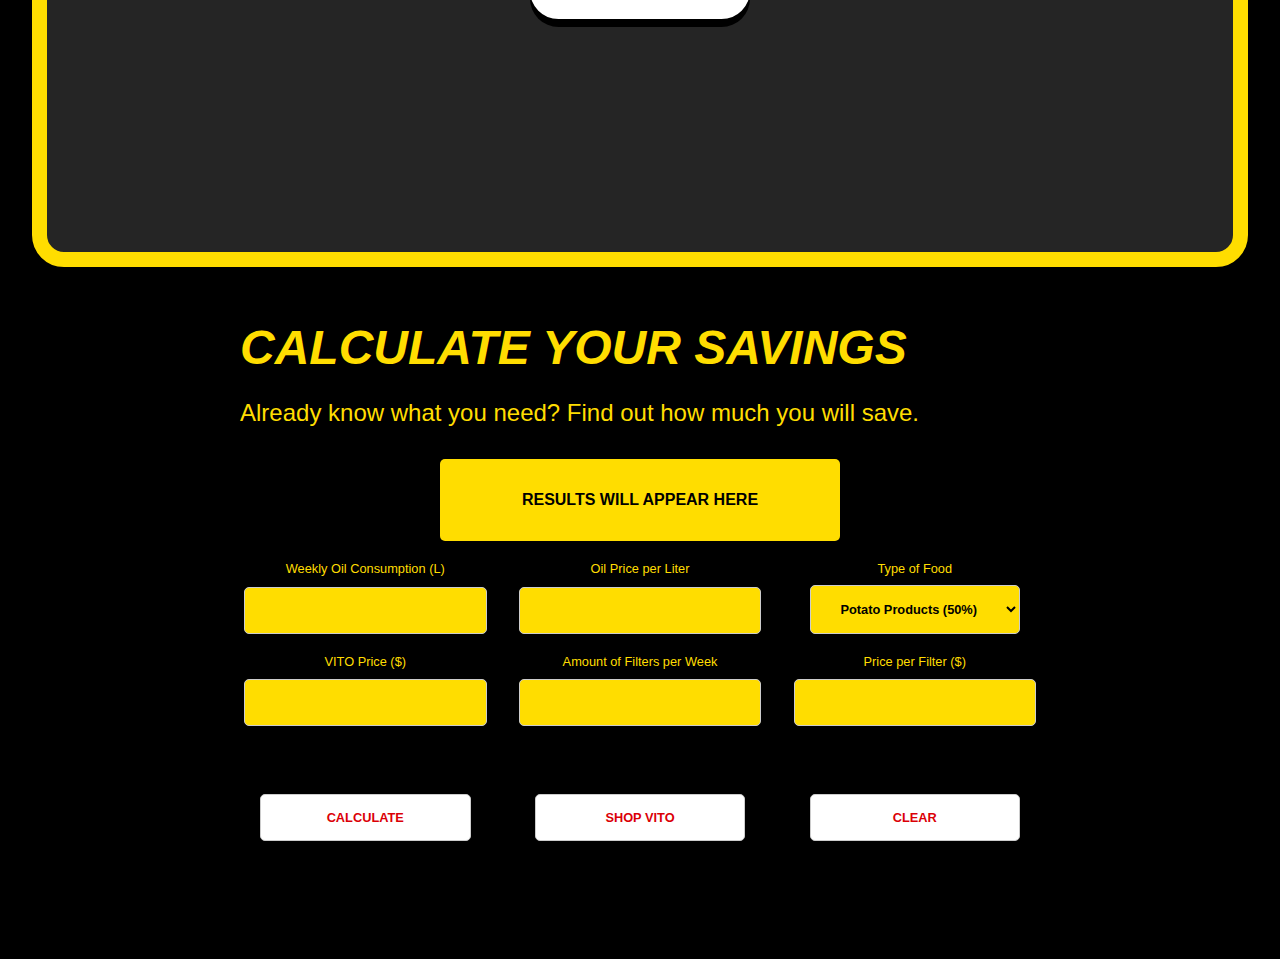
==== commit 11aae298: "fixed styling" ====
--- a/index.html
+++ b/index.html
@@ -8,15 +8,15 @@
     <script src="./quiz-calculator.js"></script>
   </head>
   <!-- HERO SECTION -->
-  <div id="hero-section"></div>
+
 
   <!-- QUIZ SECTION -->
+  <div id="hero-section"></div>
   <div id="quiz-section"></div>
 
   <!-- CALCULATOR SECTION -->
   <div id="calculator-section"></div>
 
-  <div id="fancy-button01"></div>
 
   <script src="scripts.js"></script>
   <script>
--- a/global.css
+++ b/global.css
@@ -9,16 +9,16 @@
   height: 100vh;
   overflow-x: hidden;
   background-color: rgb(0, 0, 0);
-  cursor: url('./assets/cursor1.png'), none; /* Default spatula cursor */
+  cursor: url('./mouse/cursor1.png'), none; /* Default spatula cursor */
 }
 /* cursor */
 
 body.clicked, a.clicked, button.clicked{
-  cursor: url('./assets/cursor2.png'), none; /* Spatula cursor on click */
+  cursor: url('./mouse/cursor2.png'), none; /* Spatula cursor on click */
 }
 
 a, button {
-  cursor: url('./assets/cursor1.png'), grab;
+  cursor: url('./mouse/cursor2.png'), grab;
 }
 
 
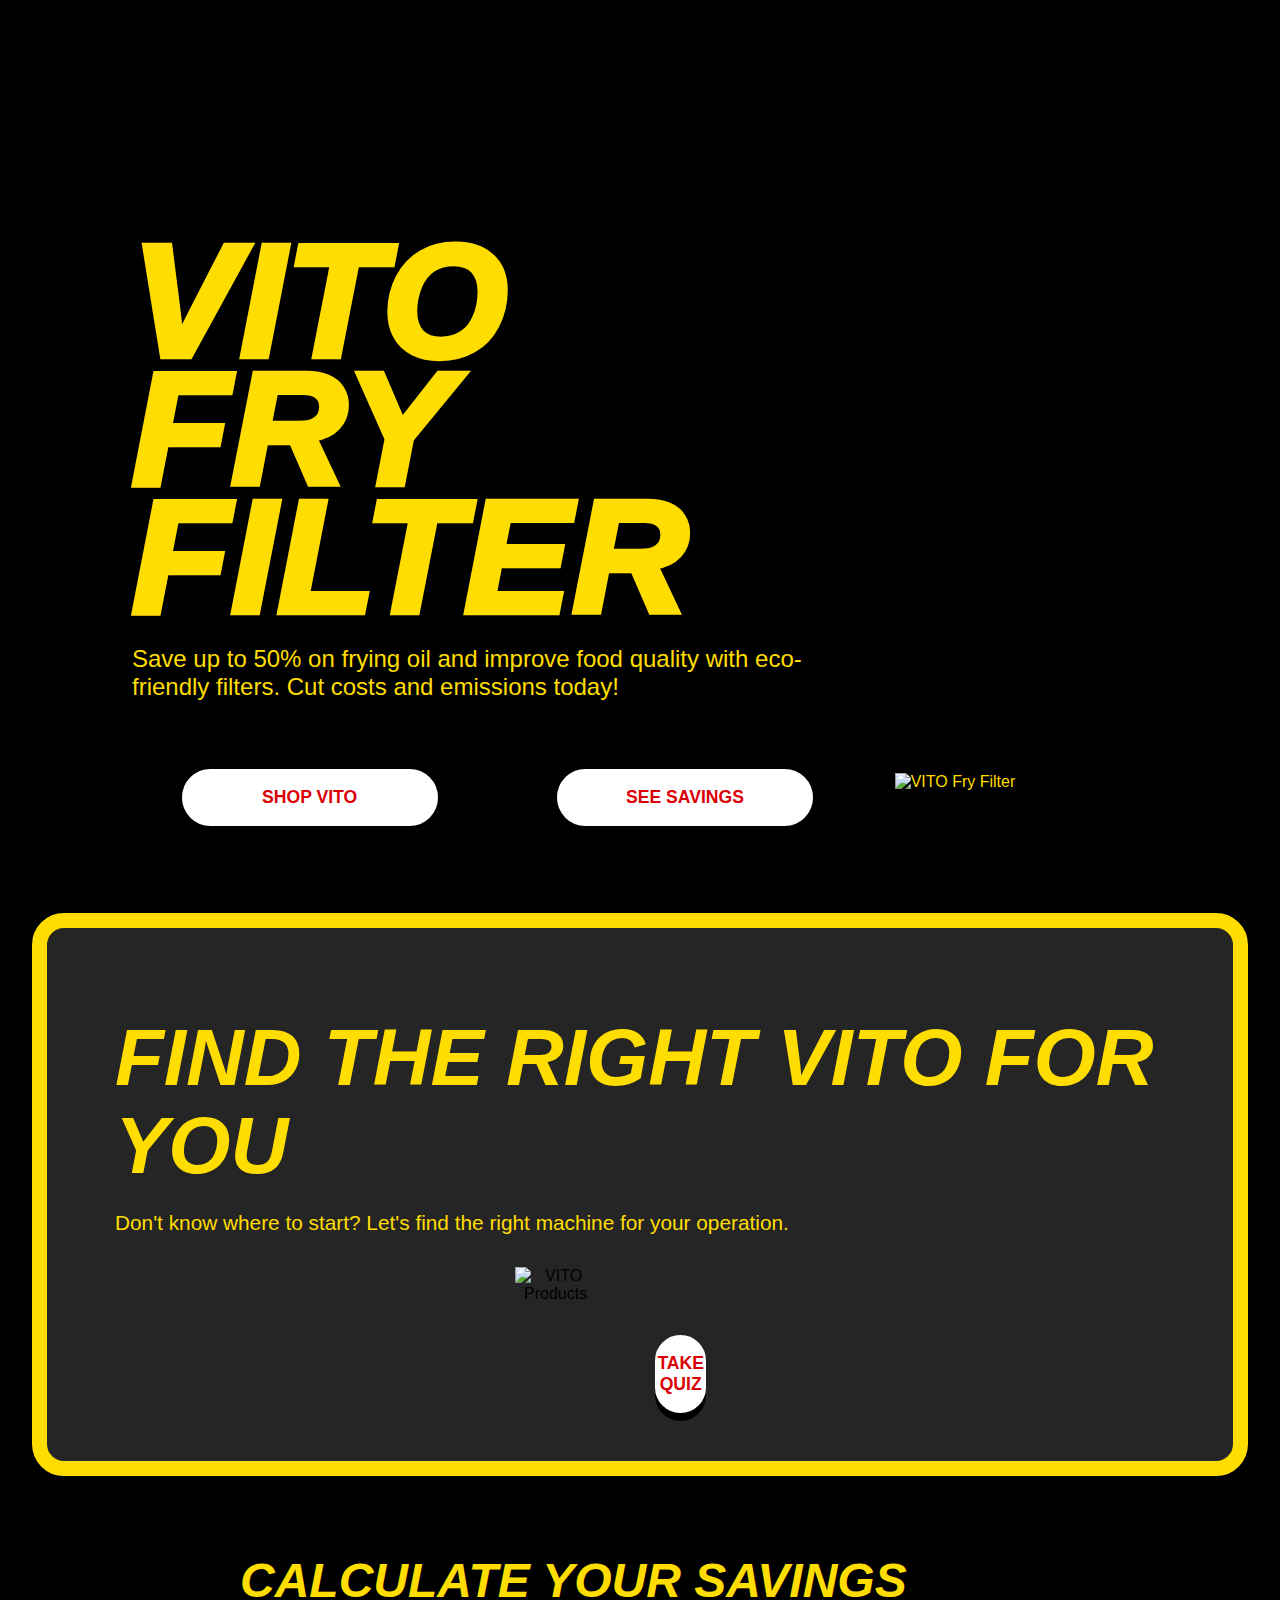
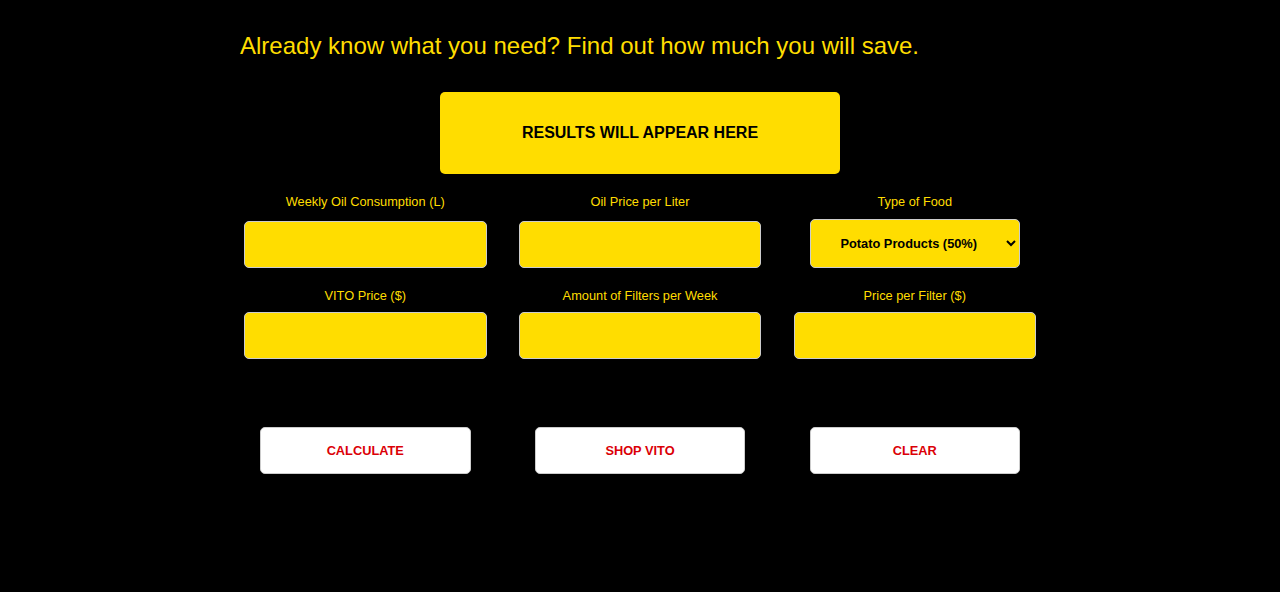
==== commit 9cf73e84: "fixed my quiz, but needs to play nice with the other need to fix the calculator next" ====
--- a/index.html
+++ b/index.html
@@ -5,7 +5,8 @@
   <meta name="viewport" content="width=device-width, initial-scale=1.0">
   <title>VITO Fry Filter</title>
   <link rel="stylesheet" href="global.css">
-    <script src="./quiz-calculator.js"></script>
+    <script src="./quiz.js"></script>
+    <script src="./calculator.js"></script>
   </head>
   <!-- HERO SECTION -->
 
